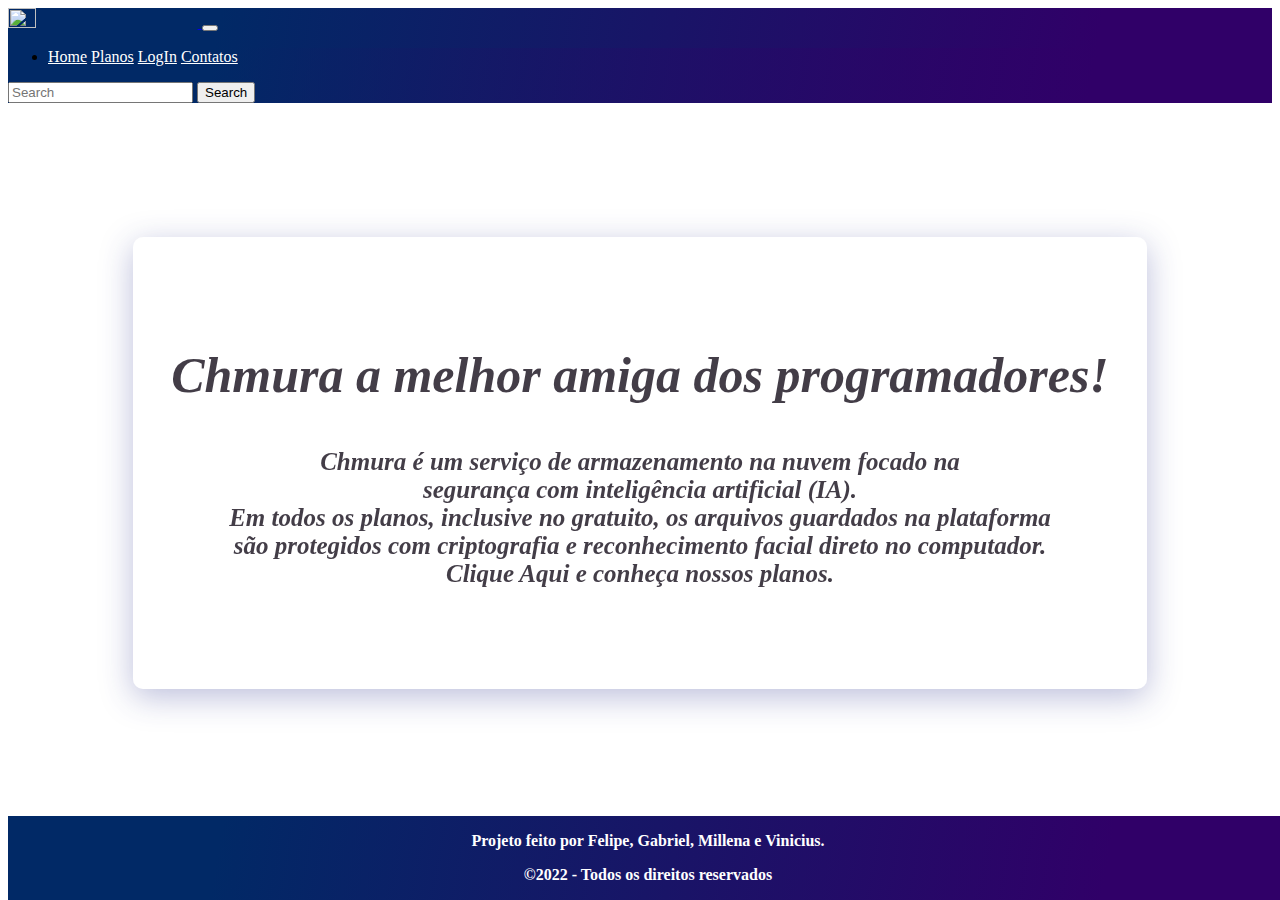
==== index.html @ 481bc5bb "edição de links" ====
<!DOCTYPE html>
<html lang="en">
<head>
    <meta charset="UTF-8">
    <meta http-equiv="X-UA-Compatible" content="IE=edge">
    <meta name="viewport" content="width=, initial-scale=1.0">
    <title>Chmura</title>
    <link href="https://cdn.jsdelivr.net/npm/bootstrap@5.2.2/dist/css/bootstrap.min.css" rel="stylesheet" integrity="sha384-Zenh87qX5JnK2Jl0vWa8Ck2rdkQ2Bzep5IDxbcnCeuOxjzrPF/et3URy9Bv1WTRi" crossorigin="anonymous">
    <link rel="stylesheet" href="./styles/index.css">
    <link rel="stylesheet" href="./styles/footer.css">
</head>
<body> 
   
    <nav class="navbar" style="background: linear-gradient(100deg, rgba(1, 41, 102, 1.473) 16.62%
    , rgba(48, 0, 104, 1.877) 85.61%);">
        <div class="container-fluid">
            <a class="navbar-brand" href="./index.html">
                <img src="./assets/images/chmura.png" alt="" width="15%" height="15%">
              </a>
         
          <button class="navbar-toggler" type="button" data-bs-toggle="offcanvas" data-bs-target="#offcanvasDarkNavbar" aria-controls="offcanvasDarkNavbar">
            <span class="navbar-toggler-icon"></span>
          </button>
          <div class="offcanvas offcanvas-end " style="background: linear-gradient(100deg, rgba(1, 41, 102, 0.473) 16.62%
          , rgba(48, 0, 104, 0.877) 85.61%);" tabindex="-1" id="offcanvasDarkNavbar" aria-labelledby="offcanvasDarkNavbarLabel">

            <div class="offcanvas-body">
              <ul class="navbar-nav justify-content-end flex-grow-1 pe-3">
                <li class="nav-item">
                  <a class="nav-link active" style="color:white" aria-current="page" href="./index.html">Home</a>
                  <a class="nav-link" style="color:white" href="#">Planos</a>
                  <a class="nav-link" style="color:white" href="#">LogIn</a>
                  <a class="nav-link" style="color:white" href="./pages/contatos.html">Contatos</a>
              </ul>
              <form class="d-flex mt-3" role="search">
                <input class="form-control me-2" type="search" placeholder="Search" aria-label="Search">
                <button class="btn btn-light btn btn-outline-dark" type="submit">Search</button>
              </form>
            </div>
          </div>
        </div>
      </nav>






<main class="flex">



<div class="sla">
        <h1>Chmura a melhor amiga dos programadores!</h1>
  

<p >
  Chmura é um serviço de armazenamento na nuvem focado na <br> segurança com inteligência artificial (IA).<br> Em todos os planos, inclusive no gratuito,
   os arquivos guardados na plataforma<br> são protegidos com criptografia e reconhecimento facial direto no computador. <br>
  <a href="#">Clique Aqui</a> e conheça nossos planos.
</p>
</div>

  </main>
  <footer class="footer" style="background: linear-gradient(100deg, rgba(1, 41, 102, 1.473) 16.62%
  , rgba(48, 0, 104, 1.877) 85.61%)">
  <div class="container" >
    <span class="text-muted">
      <p class="autores" style="color:rgb(255, 255, 255)">
        Projeto feito por
        <a target="_blank" id="linkRodape" style="color:white" href="https://github.com/afelipinas">Felipe</a>, 
        <a target="_blank" id="linkRodape" style="color:white" href="https://github.com/GabrielGervasio">Gabriel</a>,
        <a target="_blank" id="linkRodape" style="color:white" href="https://github.com/millenakeli">Millena</a> e
        <a target="_blank" id="linkRodape" style="color:white" href="https://github.com/vinicius170">Vinicius</a>.
      </p>
      <p class="direitos" style="color: rgb(255, 255, 255)">
         ©2022 - Todos os direitos reservados
      </p>
    </span>

  </div>
</footer>

      
     
<script src="https://cdn.jsdelivr.net/npm/bootstrap@5.2.2/dist/js/bootstrap.bundle.min.js" integrity="sha384-OERcA2EqjJCMA+/3y+gxIOqMEjwtxJY7qPCqsdltbNJuaOe923+mo//f6V8Qbsw3" crossorigin="anonymous"></script>
</body>
</html>
---- styles/index.css ----
@import url('https://fonts.googleapis.com/css2? family= PT+Serif:ital@1 & display=swap');

.footer{
    font-weight: bold;
    text-align: center;
    bottom: 0;
    position: fixed;
    width: 100%;
   

 
}

.sla{
    display: flex;
    justify-content: center;
    align-items: center;
    flex-direction: column;
    width: 80%;
    height: 50vh;
    background: rgba( 255, 255, 255, 0.25 );
box-shadow: 0 8px 32px 0 rgba( 31, 38, 135, 0.37 );
backdrop-filter: blur( 5.5px );
-webkit-backdrop-filter: blur( 5.5px );
border-radius: 10px;
border: 1px solid rgba( 255, 255, 255, 0.18 );
}

.flex{
    /* position: relative; */
    overflow: hidden;
    background: #fff url(/Chmura-FrontEnders/assets/images/img.jpg) center top/cover no-repeat;
      opacity: 0.8;
      
      display: flex;
      align-items: center;
      justify-content: center;
      height: 80vh;
}

.sla h1{ 
    /* margin-top: 15px; */
    font-size: 50px;
    font-family: 'PT Serif', serif;
    display: flex;
    flex-direction: row;
justify-content: center;
/* padding: 50px; */
/* position: relative; */
z-index: 2;
color: rgb(20, 13, 26);
font-style: italic;
font-weight: bold;
}


.sla p{
    text-align:center;
    font-weight: bold;
    /* position: relative; */
    /* margin-bottom: 22%; */
    color:  rgb(20, 13, 26);
    margin-top: 1%; 
    font-style: italic;
    font-size: 25px;
}

.sla a{
    text-decoration: none;
    color: rgb(20, 13, 26);
}

.sla a:hover{
    color: blue;
}
---- styles/footer.css ----
#linkRodape{
    text-decoration: none;
}

#linkRodape:hover{
    text-decoration: underline;
}
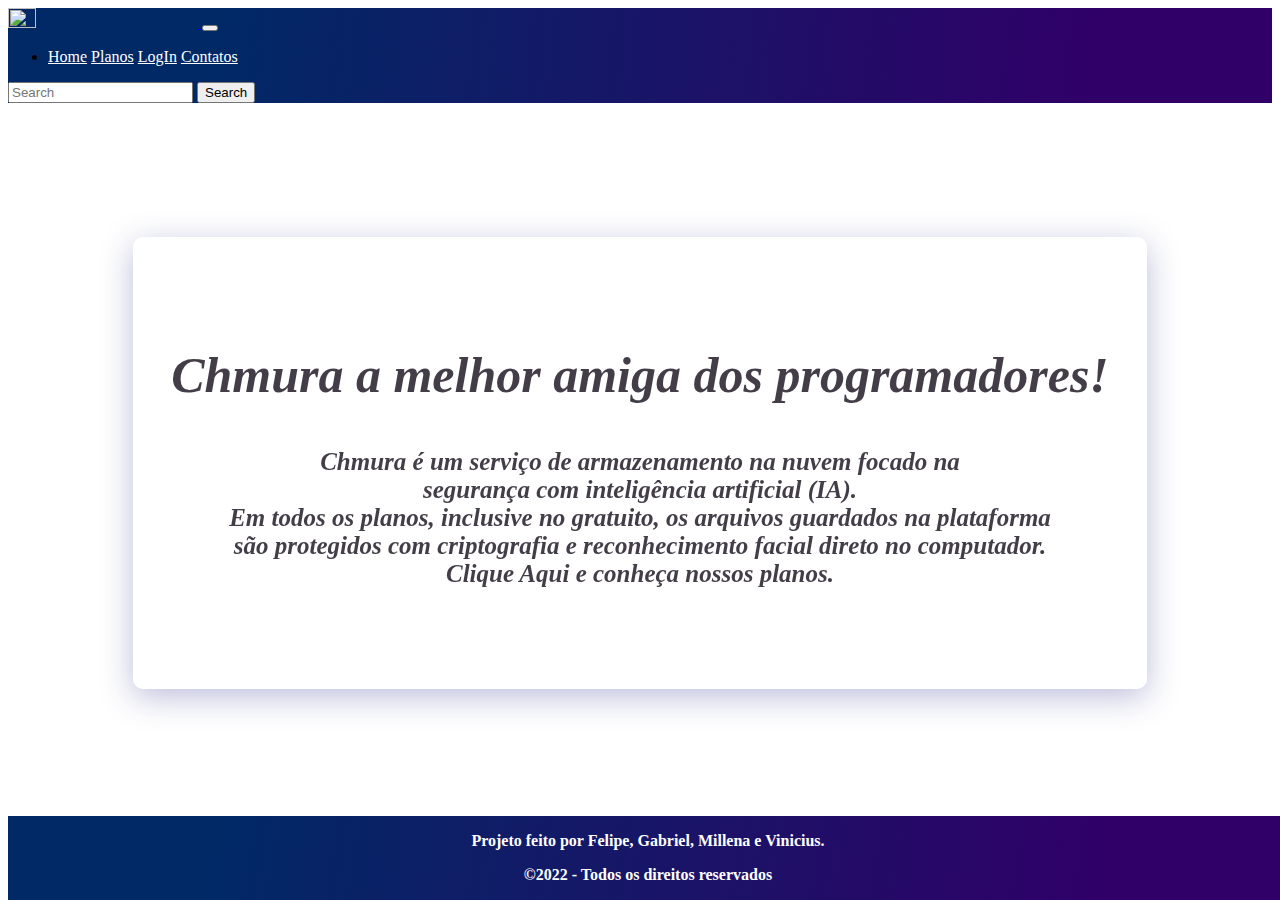
==== commit 328bd58d: "edição estilos" ====
--- a/index.html
+++ b/index.html
@@ -21,15 +21,15 @@
           <button class="navbar-toggler" type="button" data-bs-toggle="offcanvas" data-bs-target="#offcanvasDarkNavbar" aria-controls="offcanvasDarkNavbar">
             <span class="navbar-toggler-icon"></span>
           </button>
-          <div class="offcanvas offcanvas-end " style="background: linear-gradient(100deg, rgba(1, 41, 102, 0.473) 16.62%
-          , rgba(48, 0, 104, 0.877) 85.61%);" tabindex="-1" id="offcanvasDarkNavbar" aria-labelledby="offcanvasDarkNavbarLabel">
+          <div class="offcanvas offcanvas-end " style="background: linear-gradient(100deg, rgba(1, 41, 102, 1.473) 16.62%
+          , rgba(48, 0, 104, 1.877) 85.61%);" tabindex="-1" id="offcanvasDarkNavbar" aria-labelledby="offcanvasDarkNavbarLabel">
 
             <div class="offcanvas-body">
               <ul class="navbar-nav justify-content-end flex-grow-1 pe-3">
                 <li class="nav-item">
                   <a class="nav-link active" style="color:white" aria-current="page" href="./index.html">Home</a>
                   <a class="nav-link" style="color:white" href="#">Planos</a>
-                  <a class="nav-link" style="color:white" href="#">LogIn</a>
+                  <a class="nav-link" style="color:white" href="./pages/login.html">LogIn</a>
                   <a class="nav-link" style="color:white" href="./pages/contatos.html">Contatos</a>
               </ul>
               <form class="d-flex mt-3" role="search">
--- a/styles/index.css
+++ b/styles/index.css
@@ -1,15 +1,6 @@
 @import url('https://fonts.googleapis.com/css2? family= PT+Serif:ital@1 & display=swap');
 
-.footer{
-    font-weight: bold;
-    text-align: center;
-    bottom: 0;
-    position: fixed;
-    width: 100%;
-   
 
- 
-}
 
 .sla{
     display: flex;
--- a/styles/footer.css
+++ b/styles/footer.css
@@ -1,3 +1,11 @@
+.footer{
+    font-weight: bold;
+    text-align: center;
+    bottom: 0;
+    position: fixed;
+    width: 100%;
+}
+
 #linkRodape{
     text-decoration: none;
 }
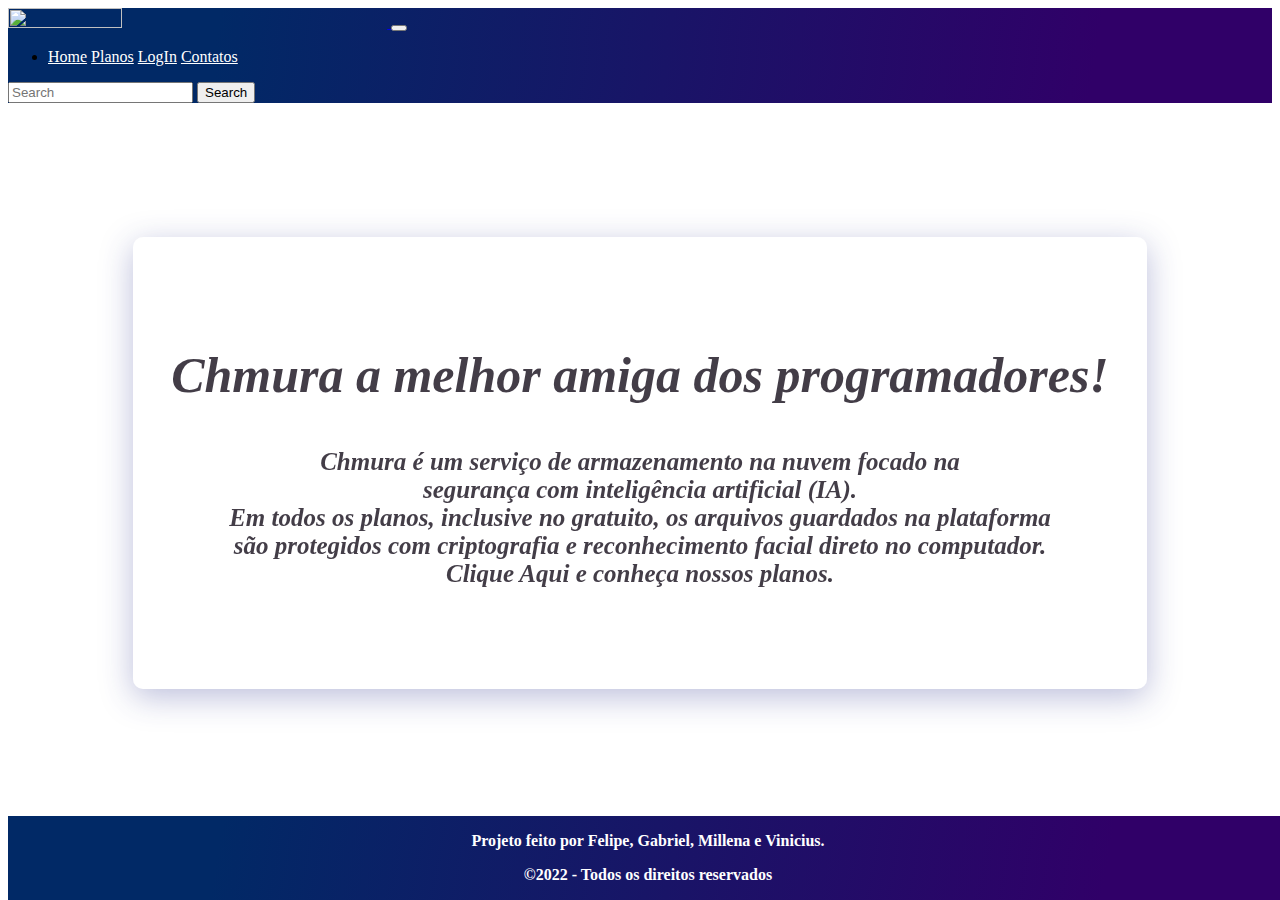
==== commit a2521aea: "ajustes" ====
--- a/index.html
+++ b/index.html
@@ -5,9 +5,10 @@
     <meta http-equiv="X-UA-Compatible" content="IE=edge">
     <meta name="viewport" content="width=, initial-scale=1.0">
     <title>Chmura</title>
+    <link rel="shortcut icon" href="./assets/images/nuvinha.png" type="image/x-icon">
     <link href="https://cdn.jsdelivr.net/npm/bootstrap@5.2.2/dist/css/bootstrap.min.css" rel="stylesheet" integrity="sha384-Zenh87qX5JnK2Jl0vWa8Ck2rdkQ2Bzep5IDxbcnCeuOxjzrPF/et3URy9Bv1WTRi" crossorigin="anonymous">
     <link rel="stylesheet" href="./styles/index.css">
-    <link rel="stylesheet" href="./styles/footer.css">
+    <link rel="stylesheet" href="./styles/footerhome.css">
 </head>
 <body> 
    
@@ -15,7 +16,7 @@
     , rgba(48, 0, 104, 1.877) 85.61%);">
         <div class="container-fluid">
             <a class="navbar-brand" href="./index.html">
-                <img src="./assets/images/chmura.png" alt="" width="15%" height="15%">
+                <img src="./assets/images/chmura.png" alt="" width="30%" height="30%">
               </a>
          
           <button class="navbar-toggler" type="button" data-bs-toggle="offcanvas" data-bs-target="#offcanvasDarkNavbar" aria-controls="offcanvasDarkNavbar">
@@ -28,7 +29,7 @@
               <ul class="navbar-nav justify-content-end flex-grow-1 pe-3">
                 <li class="nav-item">
                   <a class="nav-link active" style="color:white" aria-current="page" href="./index.html">Home</a>
-                  <a class="nav-link" style="color:white" href="#">Planos</a>
+                  <a class="nav-link" style="color:white" href="./pages/planos.html">Planos</a>
                   <a class="nav-link" style="color:white" href="./pages/login.html">LogIn</a>
                   <a class="nav-link" style="color:white" href="./pages/contatos.html">Contatos</a>
               </ul>
@@ -57,7 +58,7 @@
 <p >
   Chmura é um serviço de armazenamento na nuvem focado na <br> segurança com inteligência artificial (IA).<br> Em todos os planos, inclusive no gratuito,
    os arquivos guardados na plataforma<br> são protegidos com criptografia e reconhecimento facial direto no computador. <br>
-  <a href="#">Clique Aqui</a> e conheça nossos planos.
+  <a href="./pages/planos.html">Clique Aqui</a> e conheça nossos planos.
 </p>
 </div>
 
--- a/styles/footerhome.css
+++ b/styles/footerhome.css
@@ -0,0 +1,15 @@
+.footer{
+    font-weight: bold;
+    text-align: center;
+    bottom: 0;
+    position: fixed;
+    width: 100%;
+}
+
+#linkRodape{
+    text-decoration: none;
+}
+
+#linkRodape:hover{
+    text-decoration: underline;
+}
